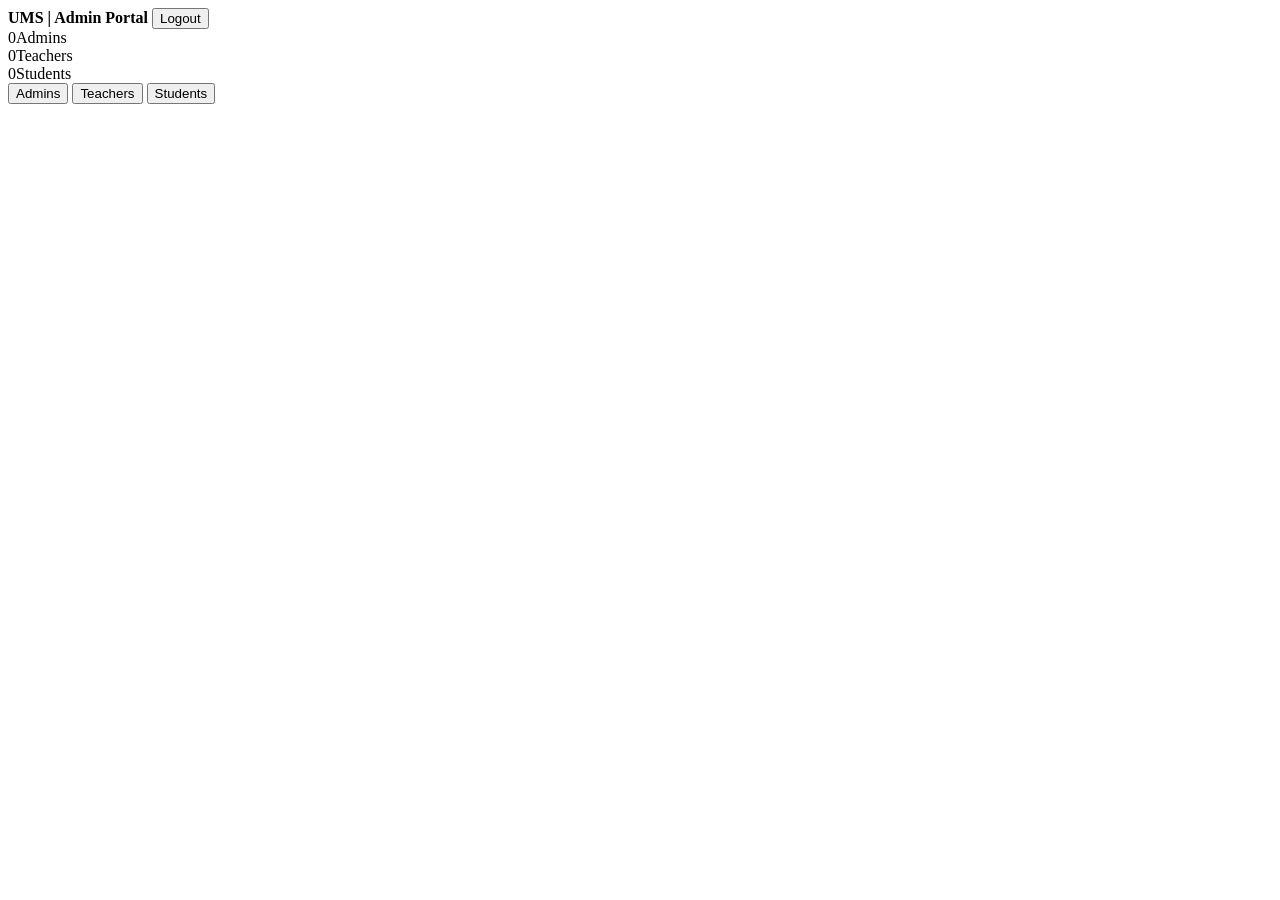
==== src/main/resources/static/admin.html @ 8c5d509c "add admin,student,teacher UI" ====
<!DOCTYPE html>
<html lang="en">
<head>
    <meta charset="UTF-8">
    <meta name="viewport" content="width=device-width, initial-scale=1">
    <title>UMS Admin Portal</title>
    <link rel="stylesheet" href="/css/style.css">
</head>
<body class="admin">
<header>
    <strong>UMS | Admin Portal</strong>
    <span class="right"><span id="who"></span><button id="logout" class="light">Logout</button></span>
</header>
<main>
    <div id="msg"></div>

    <div class="stats">
        <div class="stat"><span id="n_admins">0</span>Admins</div>
        <div class="stat"><span id="n_teachers">0</span>Teachers</div>
        <div class="stat"><span id="n_students">0</span>Students</div>
    </div>

    <div class="tabs">
        <button data-tab="admins" class="active">Admins</button>
        <button data-tab="teachers">Teachers</button>
        <button data-tab="students">Students</button>
    </div>

    <div id="p_admins"></div>
    <div id="p_teachers" class="hidden"></div>
    <div id="p_students" class="hidden"></div>
</main>

<script src="/js/common.js"></script>
<script>
    (async () => {
      const me = await requireRole('ADMIN');
      if (!me) return;

      const count = key => n => { $('#n_' + key).textContent = n; };
      new Panel($('#p_admins'),   'admins',   'Admin',   false, count('admins'));
      new Panel($('#p_teachers'), 'teachers', 'Teacher', true,  count('teachers'));
      new Panel($('#p_students'), 'students', 'Student', true,  count('students'));

      document.querySelectorAll('.tabs button').forEach(btn => {
        btn.addEventListener('click', () => {
          document.querySelectorAll('.tabs button').forEach(b => b.classList.toggle('active', b === btn));
          ['admins', 'teachers', 'students'].forEach(k =>
            $('#p_' + k).classList.toggle('hidden', k !== btn.dataset.tab));
          $('#msg').textContent = '';
        });
      });
    })();
</script>
</body>
</html>
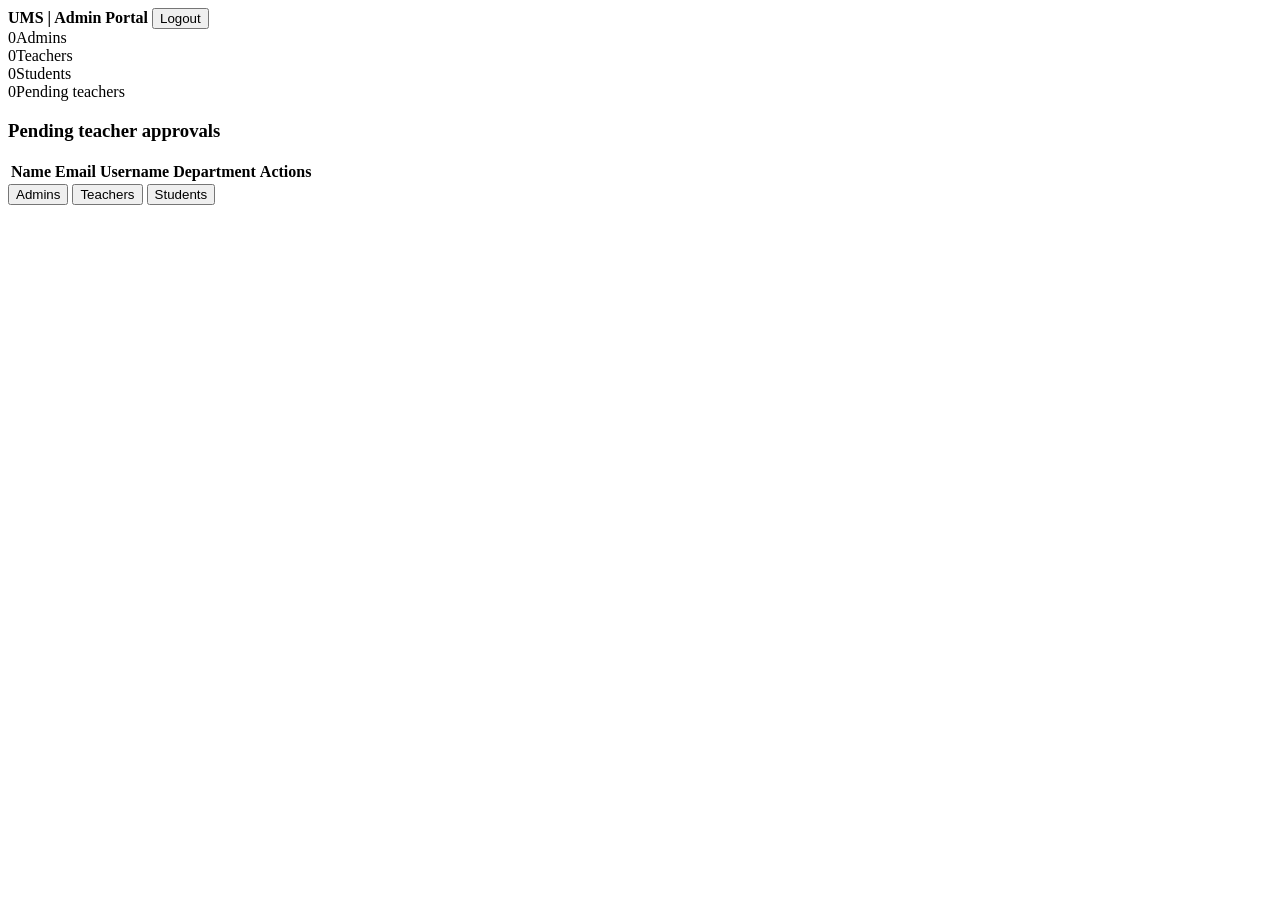
==== commit a52fcd0a: "6 unit tests,3 integration tests" ====
--- a/src/main/resources/static/admin.html
+++ b/src/main/resources/static/admin.html
@@ -18,6 +18,15 @@
         <div class="stat"><span id="n_admins">0</span>Admins</div>
         <div class="stat"><span id="n_teachers">0</span>Teachers</div>
         <div class="stat"><span id="n_students">0</span>Students</div>
+        <div class="stat"><span id="n_pending">0</span>Pending teachers</div>
+    </div>
+
+    <div class="card" id="pendingCard">
+        <h3>Pending teacher approvals</h3>
+        <table>
+            <thead><tr><th>Name</th><th>Email</th><th>Username</th><th>Department</th><th>Actions</th></tr></thead>
+            <tbody id="pendingRows"></tbody>
+        </table>
     </div>
 
     <div class="tabs">
@@ -32,15 +41,53 @@
 </main>
 
 <script src="/js/common.js"></script>
+<script src="/js/student-panel.js"></script>
 <script>
     (async () => {
       const me = await requireRole('ADMIN');
       if (!me) return;
 
       const count = key => n => { $('#n_' + key).textContent = n; };
-      new Panel($('#p_admins'),   'admins',   'Admin',   false, count('admins'));
-      new Panel($('#p_teachers'), 'teachers', 'Teacher', true,  count('teachers'));
-      new Panel($('#p_students'), 'students', 'Student', true,  count('students'));
+      new Panel($('#p_admins'), 'admins', 'Admin', false, count('admins'));
+      const teachersPanel = new Panel($('#p_teachers'), 'teachers', 'Teacher', true, count('teachers'));
+      new StudentPanel($('#p_students'), count('students'));
+
+      async function loadPending() {
+        const r = await api('/api/teachers');
+        const pending = r.ok ? r.data.filter(t => t.approved === false) : [];
+        $('#n_pending').textContent = pending.length;
+        $('#pendingRows').innerHTML = pending.length
+          ? pending.map(t => `
+              <tr>
+                <td>${esc(t.name)}</td><td>${esc(t.email)}</td>
+                <td>${esc(t.username)}</td><td>${esc(t.department)}</td>
+                <td>
+                  <button class="small approve" data-id="${esc(t.id)}">Approve</button>
+                  <button class="small danger reject" data-id="${esc(t.id)}">Reject</button>
+                </td>
+              </tr>`).join('')
+          : '<tr><td colspan="5" class="empty">No teachers waiting for approval</td></tr>';
+      }
+
+      $('#pendingRows').addEventListener('click', async e => {
+        const btn = e.target.closest('button');
+        if (!btn) return;
+        const id = btn.dataset.id;
+        if (btn.classList.contains('approve')) {
+          const r = await api('/api/teachers/' + id + '/approve', { method: 'PUT' });
+          if (!r.ok) return say(errorText(r), false);
+          say('Teacher approved', true);
+        } else {
+          if (!confirm('Reject and delete this registration?')) return;
+          const r = await api('/api/teachers/' + id, { method: 'DELETE' });
+          if (!r.ok) return say(errorText(r), false);
+          say('Registration rejected', true);
+        }
+        loadPending();
+        teachersPanel.load();
+      });
+
+      loadPending();
 
       document.querySelectorAll('.tabs button').forEach(btn => {
         btn.addEventListener('click', () => {
